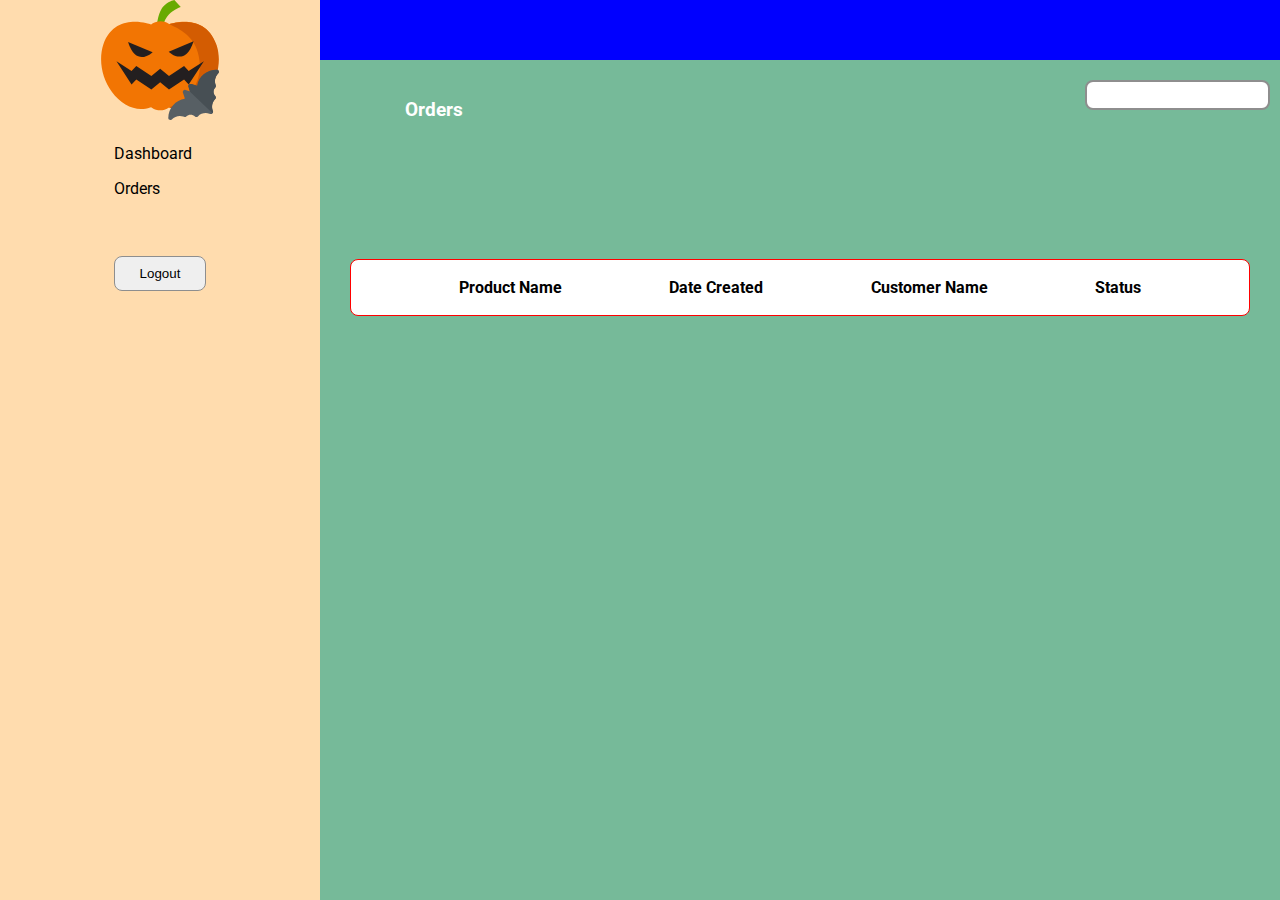
==== Orders.html @ 86745c5d "Initial Commit" ====
<!DOCTYPE html>
<html lang="en">
  <head>
    <meta charset="UTF-8" />
    <meta http-equiv="X-UA-Compatible" content="IE=edge" />
    <meta name="viewport" content="width=device-width, initial-scale=1.0" />
    <title>Orders</title>
    <link rel="stylesheet" href="index.css" />
    <script src="Orders.js" defer></script>
  </head>
  <body onload="orders()">
    <nav class="app-bar-wrapper">
      <div class="app-bar"></div>
    </nav>
    <nav class="side-bar-wrapper">
      <div class="side-bar">
        <img id="logo" src="./Freddys_Logo.svg" alt="" srcset="" />
        <ul class="nav-link">
          <li class="dashboard-tab">
            <a href="/Dashboard.html">Dashboard</a>
          </li>
          <li class="orders-tab">
            <a href="/Orders.html">Orders</a>
          </li>
          <li class="logout-tab">
            <button class="logout-button">Logout</button>
          </li>
        </ul>
      </div>
    </nav>
    <div class="content">
      <section class="order-functions">
        <h3>Orders</h3>
        <input type="search" name="search" id="search" />
      </section>
      <section class="best-sellers">
        <table class="order-table">
          <tr>
            <th>Product Name</th>
            <th>Date Created</th>
            <th>Customer Name</th>
            <th>Status</th>
          </tr>
        </table>
      </section>
    </div>
  </body>
</html>
---- index.css ----
@import url('https://fonts.googleapis.com/css2?family=Roboto:ital,wght@0,100;0,300;0,400;0,500;0,700;0,900;1,100;1,300;1,400;1,500;1,700;1,900&display=swap');

body {
  font-family: 'Roboto', sans-serif;
  background-color: #76ba99;
  margin: 0;
}

h3 {
  margin-left: 8%;
  color: white;
}

section {
  margin-bottom: 120px;
}

a{
  text-decoration: none;
  color: black;
}

li {
  text-decoration: none;
  list-style: none;
  margin-left: -40px;
  line-height: 35px;
}

input {
  height: 30px;
  border-radius: 8px;
  border: 2px solid #8e8e8e;
}

table{
  width: 100%;
  margin-left: auto;
  margin-right: auto;
  max-width: 900px;
  border: 1px solid red;
  background-color: white;
  border-radius: 8px;
}

tr{
  display: flex;
  justify-content: space-evenly;
  margin: 15px 0 15px 0;
}

button {
  height: 35px;
  border: 1px solid #8e8e8e;
  border-radius: 8px;
  width: fit-content;
  padding: 2px 25px;
  margin: auto;
}

button:hover{
  cursor: pointer;
}

.switch-wrapper{
  position: absolute;
  top: 0;
  right: 100%;
  max-width: 800px;
}

.switch {
  position: absolute;
  /* right: 30px; */
}

.weekly-sales-row > td {
  position: relative;
  display: flex;
  justify-content: space-evenly;
  align-items: flex-end;
  padding-top: 50px;
  margin: 15px 0 15px 0;
}

#logo {
  height: 120px;
  width: 120px;
  /* margin: auto; */
}

.login-dialog {
  background-color: #ffdcae;
  display: flex;
  flex-direction: column;
  align-items: center;
  justify-content: center;
  max-width: 500px;
  padding: 15px 30px;
  border-radius: 15px;
  box-shadow: 20px;
}

.dialog-container {
  text-align: center;
  display: flex;
  height: calc(100vh - 1rem);
  justify-content: center;
  align-items: center;
}

.login-form {
  display: flex;
  flex-direction: column;
  gap: 8px;
}
.login-form > input{
  width: 300px;
}

.app-bar{
  position: fixed;
  margin-left: 25%;
  height: 60px;
  width: 75%;
  background-color: blue;
  z-index: 2;
}

.side-bar {
  position: fixed;
  width: 25%;
  height: 100%;
  background-color: #ffdcae;
  display: flex;
  flex-direction: column;
  align-items: center;
  z-index: 5;
}

.content {
  margin-left: 25%;
  padding: 80px 10px 10px 10px;
}

.summary {
  display: flex;
  justify-content: space-evenly;
  gap: 5px;
}

.summary > div {
  height: 100px;
  width: 250px;
  background-color: #ced89e;
  text-align: center;
  border-radius: 10px;
}

.order-functions{
  display: flex;
  justify-content: space-between;
}

.logout-button{
  margin-top: 50px;
}
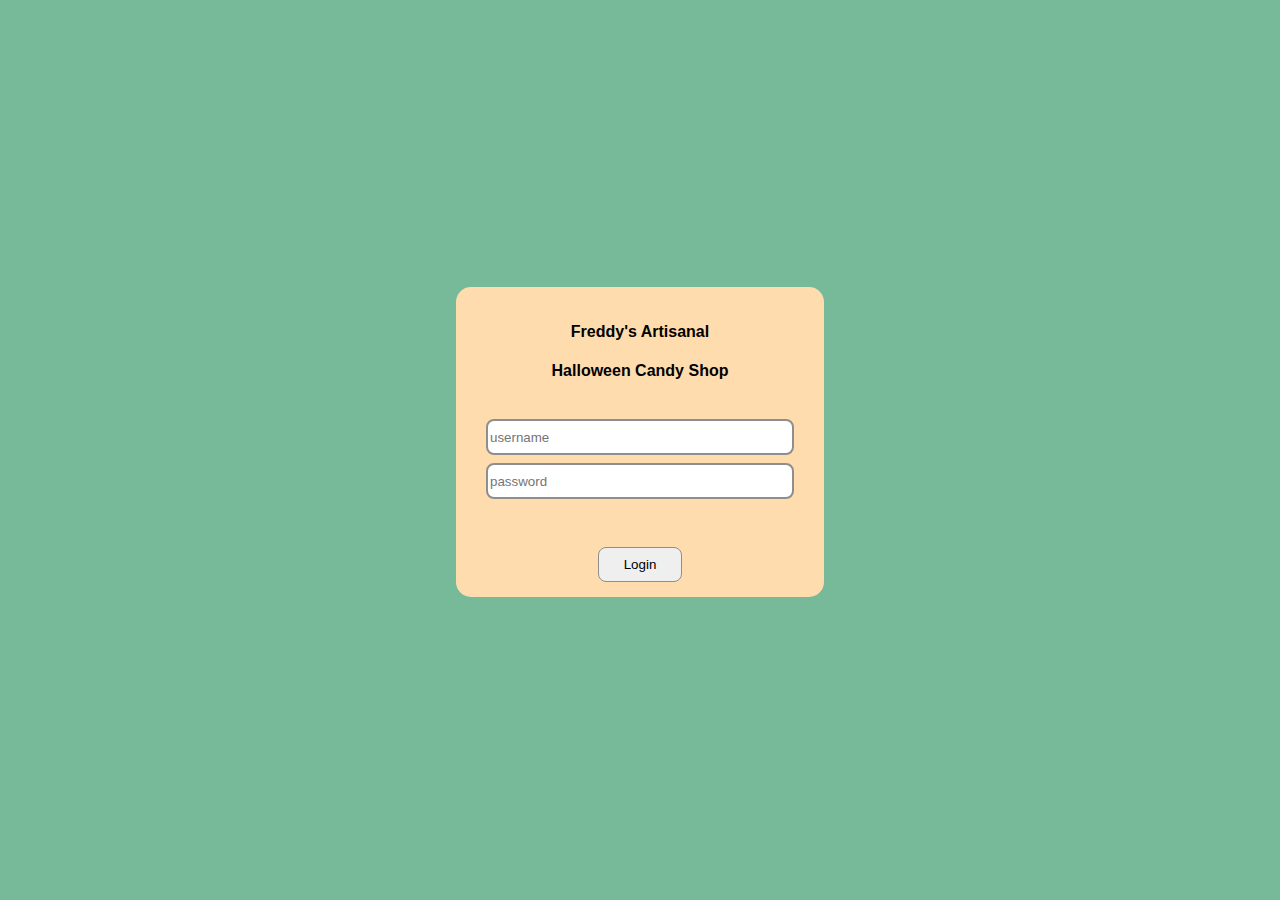
==== commit 92a8609d: "Minor Fixes" ====
--- a/Orders.html
+++ b/Orders.html
@@ -10,7 +10,9 @@
   </head>
   <body onload="orders()">
     <nav class="app-bar-wrapper">
-      <div class="app-bar"></div>
+      <div class="app-bar">
+        <h2 class="title">Freddy's Artisanal Halloween Candy Shop</h2>
+      </div>
     </nav>
     <nav class="side-bar-wrapper">
       <div class="side-bar">
@@ -31,7 +33,7 @@
     <div class="content">
       <section class="order-functions">
         <h3>Orders</h3>
-        <input type="search" name="search" id="search" />
+        <input type="search" placeholder="Search" name="search" id="search" />
       </section>
       <section class="best-sellers">
         <table class="order-table">
--- a/index.css
+++ b/index.css
@@ -6,9 +6,15 @@
   margin: 0;
 }
 
-h3 {
+h3, h2 {
   margin-left: 8%;
   color: white;
+}
+
+#search {
+  margin-right: 8%;
+  margin-top: auto;
+  margin-bottom: auto;
 }
 
 section {
@@ -123,7 +129,7 @@
   margin-left: 25%;
   height: 60px;
   width: 75%;
-  background-color: blue;
+  background-color: #FFB200;
   z-index: 2;
 }
 
